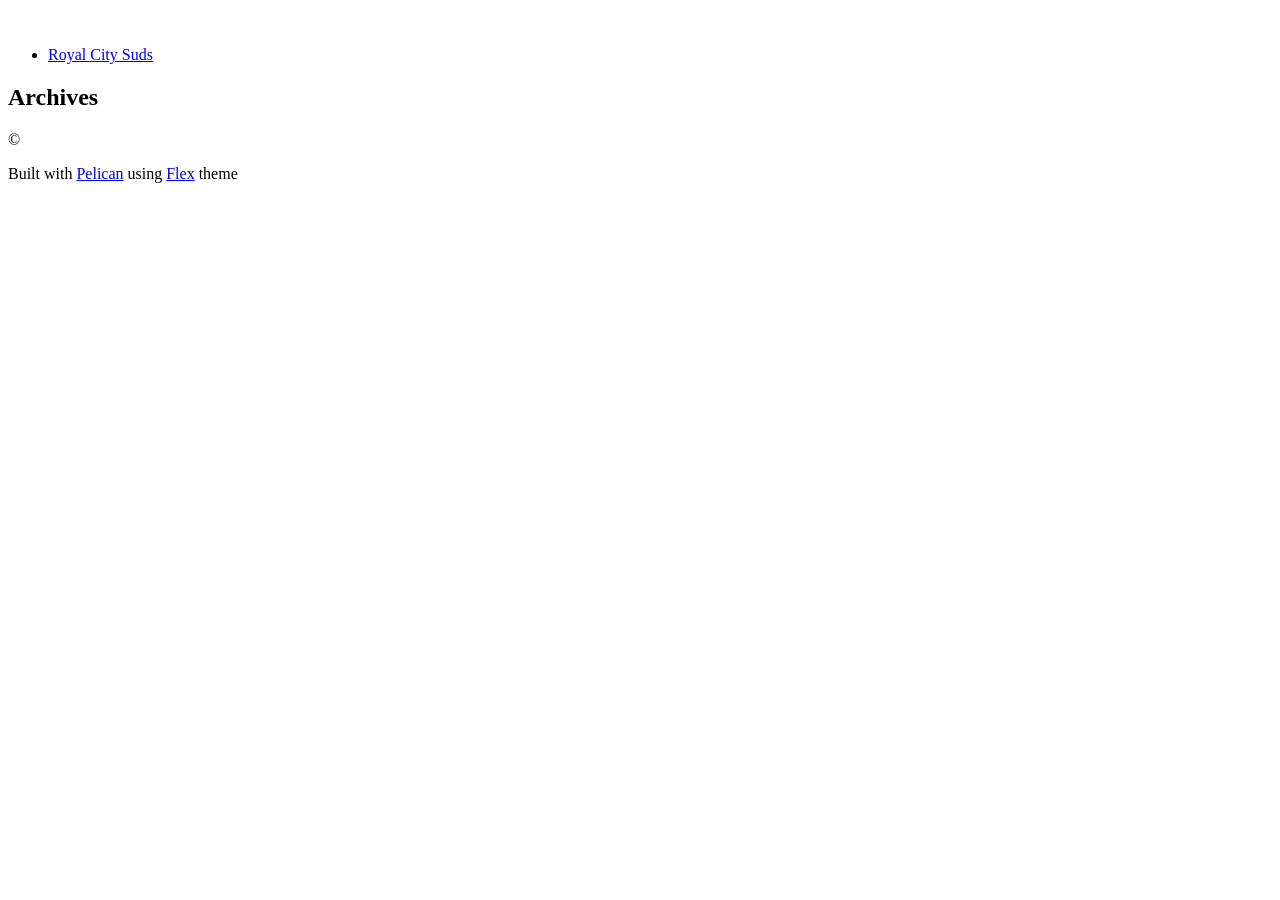
==== output/archives.html @ 42e2de9a "initial commit" ====
<!DOCTYPE html>
<html lang="en">
<head>
  <meta charset="utf-8" />
  <meta http-equiv="X-UA-Compatible" content="IE=edge" />
  <meta name="HandheldFriendly" content="True" />
  <meta name="viewport" content="width=device-width, initial-scale=1.0" />
  <meta name="robots" content="" />

  <link href="https://fonts.googleapis.com/css2?family=Source+Code+Pro:ital,wght@0,400;0,700;1,400&family=Source+Sans+Pro:ital,wght@0,300;0,400;0,700;1,400&display=swap" rel="stylesheet">

    <link rel="stylesheet" type="text/css" href="https://royalcitysuds.com/theme/stylesheet/style.min.css">


    <link id="pygments-light-theme" rel="stylesheet" type="text/css"
          href="https://royalcitysuds.com/theme/pygments/github.min.css">



  <link rel="stylesheet" type="text/css" href="https://royalcitysuds.com/theme/font-awesome/css/fontawesome.css">
  <link rel="stylesheet" type="text/css" href="https://royalcitysuds.com/theme/font-awesome/css/brands.css">
  <link rel="stylesheet" type="text/css" href="https://royalcitysuds.com/theme/font-awesome/css/solid.css">




  <link href="https://royalcitysuds.com/feeds/all.atom.xml" type="application/atom+xml" rel="alternate" title="Royal City Suds Atom">








 

    <meta name="author" content="Henry" />
    <meta name="description" content="" />
  <meta property="og:site_name" content="Royal City Suds"/>
  <meta property="og:type" content="blog"/>
  <meta property="og:title" content="Royal City Suds"/>
  <meta property="og:description" content=""/>
  <meta property="og:locale" content="en_US"/>
  <meta property="og:url" content="https://royalcitysuds.com"/>

  <title>Royal City Suds &ndash; Archives</title>


</head>
<body class="light-theme">

<aside>
  <div>
    <a href="https://royalcitysuds.com/">
      <img src="https://royalcitysuds.com/theme/img/profile.png" alt="" title="">
    </a>

    <h1>
      <a href="https://royalcitysuds.com/"></a>
    </h1>



    <nav>
      <ul class="list">


            <li>
              <a target="_self"
                 href="https://royalcitysuds.com/#royal-city-suds">
                Royal City Suds
              </a>
            </li>

      </ul>
    </nav>

  </div>

</aside>
  <main>


<article class="single">
  <header>
    <h1 id="archives">Archives</h1>
  </header>
  <div>
    <dl>

    </dl>
  </div>
</article>

<footer>
<p>&copy;  </p>
<p>
Built with <a href="http://getpelican.com" target="_blank">Pelican</a> using <a href="http://bit.ly/flex-pelican" target="_blank">Flex</a> theme
</p></footer>  </main>

<script type="application/ld+json">
{
  "@context" : "http://schema.org",
  "@type" : "Blog",
  "name": " Royal City Suds ",
  "url" : "https://royalcitysuds.com",
  "image": "",
  "description": ""
}
</script>
</body>
</html>
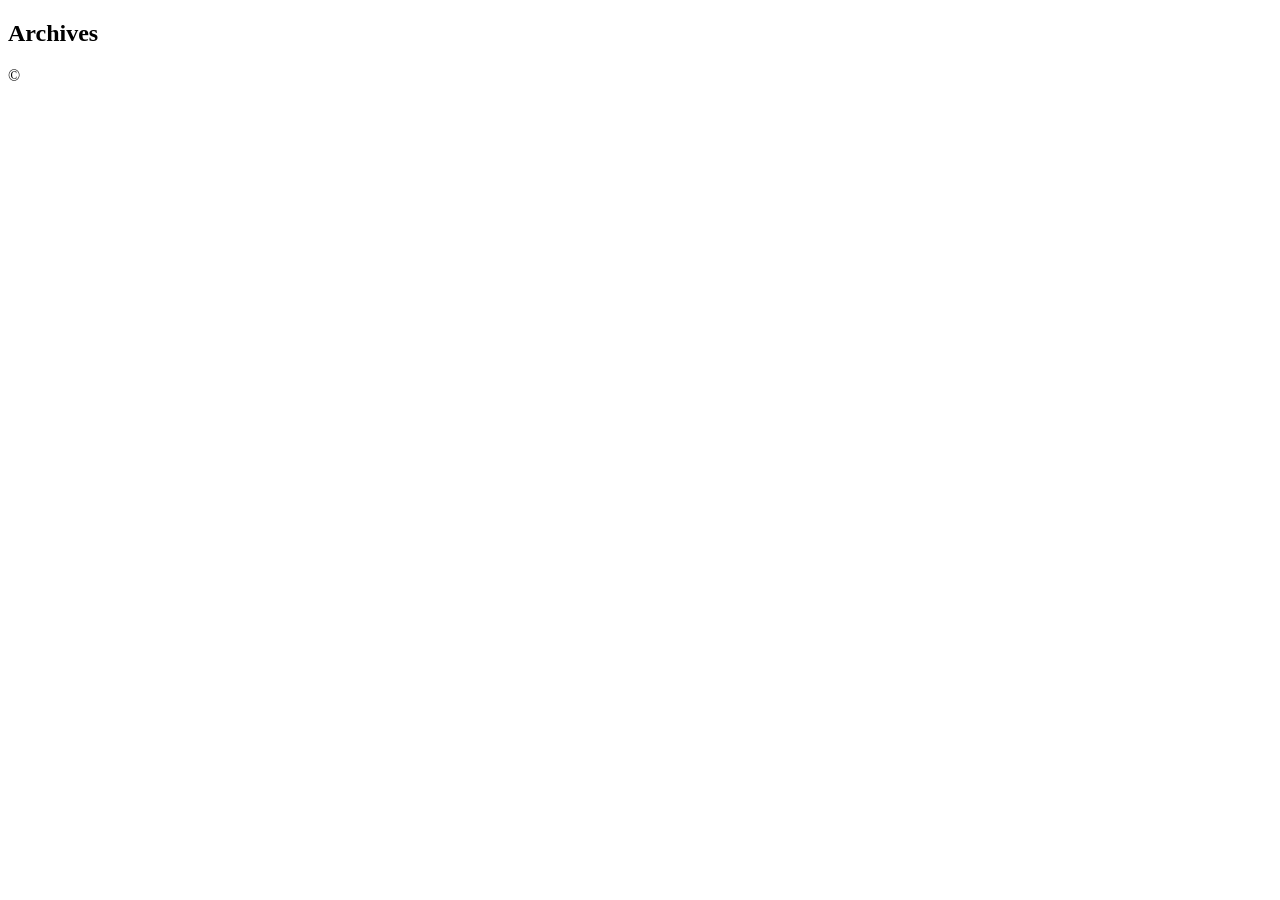
==== commit 2aee905a: "alias commit" ====
--- a/output/archives.html
+++ b/output/archives.html
@@ -10,22 +10,22 @@
 
   <link href="https://fonts.googleapis.com/css2?family=Source+Code+Pro:ital,wght@0,400;0,700;1,400&family=Source+Sans+Pro:ital,wght@0,300;0,400;0,700;1,400&display=swap" rel="stylesheet">
 
-    <link rel="stylesheet" type="text/css" href="https://royalcitysuds.com/theme/stylesheet/style.min.css">
+    <link rel="stylesheet" type="text/css" href="/theme/stylesheet/style.min.css">
 
 
     <link id="pygments-light-theme" rel="stylesheet" type="text/css"
-          href="https://royalcitysuds.com/theme/pygments/github.min.css">
+          href="/theme/pygments/github.min.css">
 
 
 
-  <link rel="stylesheet" type="text/css" href="https://royalcitysuds.com/theme/font-awesome/css/fontawesome.css">
-  <link rel="stylesheet" type="text/css" href="https://royalcitysuds.com/theme/font-awesome/css/brands.css">
-  <link rel="stylesheet" type="text/css" href="https://royalcitysuds.com/theme/font-awesome/css/solid.css">
+  <link rel="stylesheet" type="text/css" href="/theme/font-awesome/css/fontawesome.css">
+  <link rel="stylesheet" type="text/css" href="/theme/font-awesome/css/brands.css">
+  <link rel="stylesheet" type="text/css" href="/theme/font-awesome/css/solid.css">
+
+  <link rel="stylesheet" type="text/css" href="/static/custom.css">
 
 
 
-
-  <link href="https://royalcitysuds.com/feeds/all.atom.xml" type="application/atom+xml" rel="alternate" title="Royal City Suds Atom">
 
 
 
@@ -43,7 +43,7 @@
   <meta property="og:title" content="Royal City Suds"/>
   <meta property="og:description" content=""/>
   <meta property="og:locale" content="en_US"/>
-  <meta property="og:url" content="https://royalcitysuds.com"/>
+  <meta property="og:url" content=""/>
 
   <title>Royal City Suds &ndash; Archives</title>
 
@@ -51,35 +51,7 @@
 </head>
 <body class="light-theme">
 
-<aside>
-  <div>
-    <a href="https://royalcitysuds.com/">
-      <img src="https://royalcitysuds.com/theme/img/profile.png" alt="" title="">
-    </a>
 
-    <h1>
-      <a href="https://royalcitysuds.com/"></a>
-    </h1>
-
-
-
-    <nav>
-      <ul class="list">
-
-
-            <li>
-              <a target="_self"
-                 href="https://royalcitysuds.com/#royal-city-suds">
-                Royal City Suds
-              </a>
-            </li>
-
-      </ul>
-    </nav>
-
-  </div>
-
-</aside>
   <main>
 
 
@@ -96,16 +68,14 @@
 
 <footer>
 <p>&copy;  </p>
-<p>
-Built with <a href="http://getpelican.com" target="_blank">Pelican</a> using <a href="http://bit.ly/flex-pelican" target="_blank">Flex</a> theme
-</p></footer>  </main>
+</footer>  </main>
 
 <script type="application/ld+json">
 {
   "@context" : "http://schema.org",
   "@type" : "Blog",
   "name": " Royal City Suds ",
-  "url" : "https://royalcitysuds.com",
+  "url" : "",
   "image": "",
   "description": ""
 }
